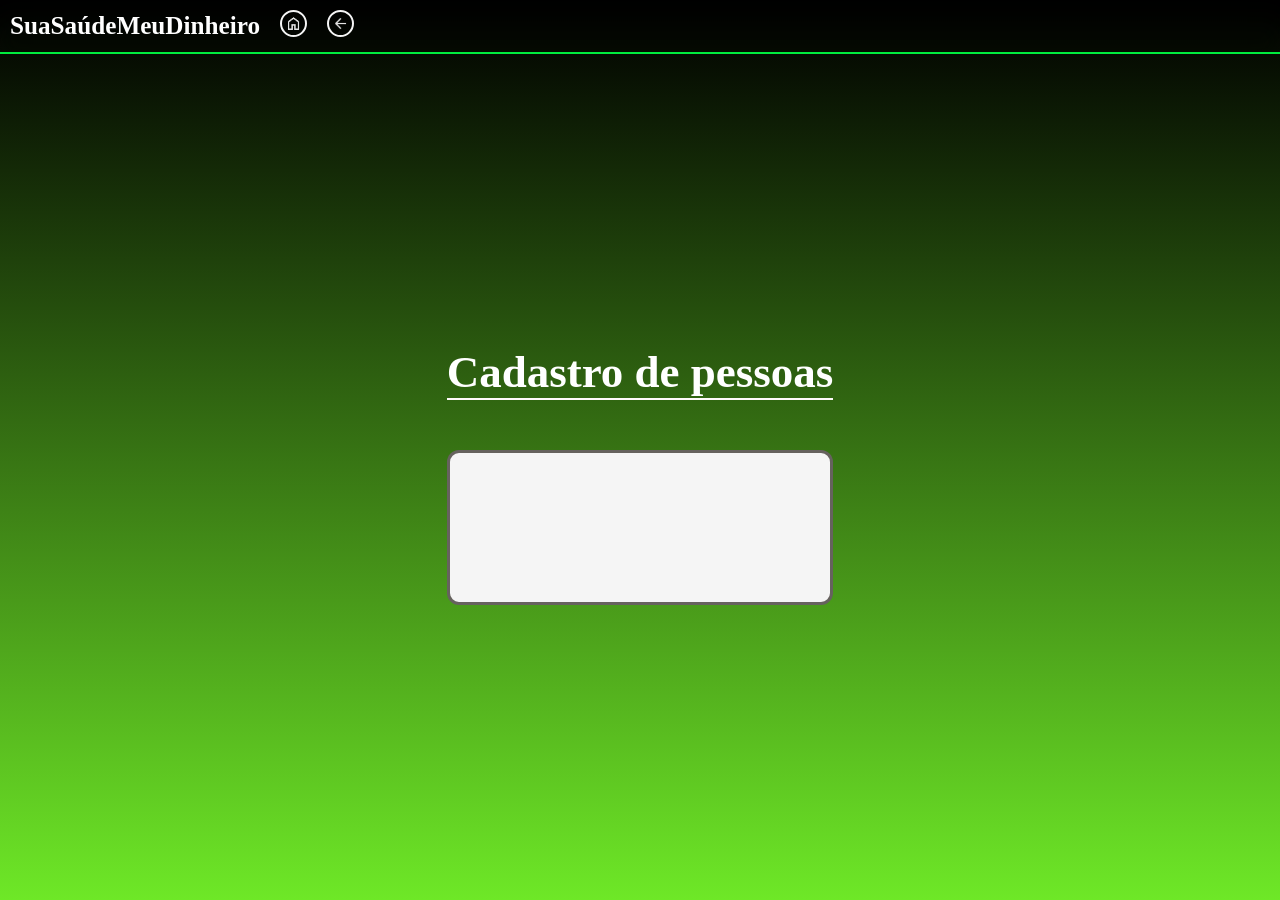
==== cadastroEnd5.html @ e1f7ab3c "Primeiro" ====
<!DOCTYPE html>
<html lang="en">
<head>
    <meta charset="UTF-8">
    <meta name="viewport" content="width=device-width, initial-scale=1.0">
    <link rel="stylesheet" href="cadastroEnd5.css">
    <title>Fim do Cadastro</title>
</head>
<body>
      <nav class="navBar">
        <div class="linksBack">
          <ul class="unListTitleLinks">
            <li>
              <h1 id="titleNavBar">SuaSaúdeMeuDinheiro</h1>
            </li>
            <li>
              <a href="DadosPessoais1.html" id="Back">
                  <img src="assets/homeIcon.png" id="imgback" alt="">
              </a>
            </li>
            <li>
              <a href="InformaçõesMédicas3.html" id="Back" style="text-decoration: none; color: whitesmoke;">
                  <img src="assets/arrow_back_24dp_E3E3E3_FILL0_wght400_GRAD0_opsz24.png" id="imgback" alt="" style="color: white;">
              </a> 
            </li>
          </ul>
        </div>
      </nav>
    <div style=" display: flex; flex-direction: column; box-sizing: border-box; margin: 0 auto; justify-content: center; align-items: center;">
         <h1 id="title">Cadastro de pessoas</h1>
        <section style="padding-bottom: 30px;">
        </section>
        <div class="container">
            <form action="" class="containerForm">
                <h1 style="display: flex; cursor: default; font-size: 27px; justify-content: center; align-items: center; padding-top: 0px; padding-bottom: 25px; border-bottom: 2px solid black; "></h1>
                <section style="display: flex; flex-direction: column; gap: 30px; padding-top: 30px;">
                  <section class="SectionFlexMain" style="display: flex; flex-direction: column; text-align: center; flex-wrap: wrap; flex: 4;">
            </form>
        </div>
    </div>
</body>
</html>
---- cadastroEnd5.css ----
* {
  font-family: 'Courier New', Courier, monospace;
  /* font-family: 'Times New Roman', Times, serif; */
  font-size: 18px;
  
  margin: 0;
  padding: 0;
  box-sizing: border-box;
}

input, select, textarea {
    width: 100%;
}

body {
    padding-top: 70px !important;
    margin: 0;
    min-height: 100vh;
    width: 100%;
   
    display: flex;
    align-items: center;    
    justify-content: center;
    box-sizing: border-box;
    background: #000000;
    background: linear-gradient(180deg, rgba(0, 0, 0, 1) 1%, rgba(110, 232, 39, 1) 100%);
}

.navBar {
  position: absolute;
  display: flex;
  z-index: 100;
  justify-content: space-between;
  box-sizing: border-box;
  align-items: center;
  left: 0;
  right: 0;
  top: 0;
  padding: 0px !important;
  height: 6%;
  min-height: 50px;
  width: 100% !important;
  gap: 1rem;

   background:
   radial-gradient(right,
     125% 125% at 50% 10%,
     #000000 10%,
     #00ff08 100%
   );
  backdrop-filter: blur(12px);
  border-bottom: 2px solid rgba(0, 255, 68, 0.924);
}

.unListTitleLinks {
  display: flex;
  gap: 20px;
  align-items: center;
  list-style: none;
}

#titleNavBar {
  font-family: fantasy;
  font-size: 1.4rem;
  text-align: center;
  color: white;
  cursor: default;
}

#title {
    font-family: fantasy;
    font-size: 5vh;
    color: white;
    border-bottom: 2px solid snow;
    text-align: center;
    cursor: default;
}

.linksBack {
    box-sizing: border-box;
    gap: 0px;
    left: 0;
    right: 0;
    top: 0;
    width: 100%;
    padding: 10px;
    border-radius: 100px;
    text-align: center;
}



#imgback {
    width: 1.5rem;
    padding: 2.9px;
    border-radius: 100px;
    border: 2px solid whitesmoke;

}

#imgback:hover{
    transform: scale(1.2);
    transition: 0.2s normal;
}

.SectionFlexMain {
    flex-direction: column;
    padding-bottom: 30px;
    border-bottom: 2px solid black; 
    gap: 30px;
    flex: 4; 
    gap: 3px;
}



.container {
    display: flex;
    box-sizing: border-box;
    padding: 30px;
    align-items: center;
    justify-content: center;
    margin: 20px;
    width: 100%;
    max-width: 800px;
    background-color: whitesmoke;
    border: 3px solid rgb(102, 98, 94);
    border-radius: 12px;
}


#inputFile {
    padding: 20px;
    border: 2px dashed darkgray;
    border-radius: 14px;
    background-color: rgb(230, 238, 231);
}

#inputFile:hover {
    transition: 0.3s ease;
    transform: scale(1.1);
    cursor: pointer;
}


.buttonPro {
    display: flex;
    padding: 23px;
    justify-content: right;
    align-items: right;
    text-align: right;
}

#buttonPro {
    background-color:
    radial-gradient(right,
     125% 125% at 50% 10%,
     #000000 40%,
     #33616f 100%
   );
}

a:hover{
    transform: scale(1.1);
    transition: 0.2s normal;
}
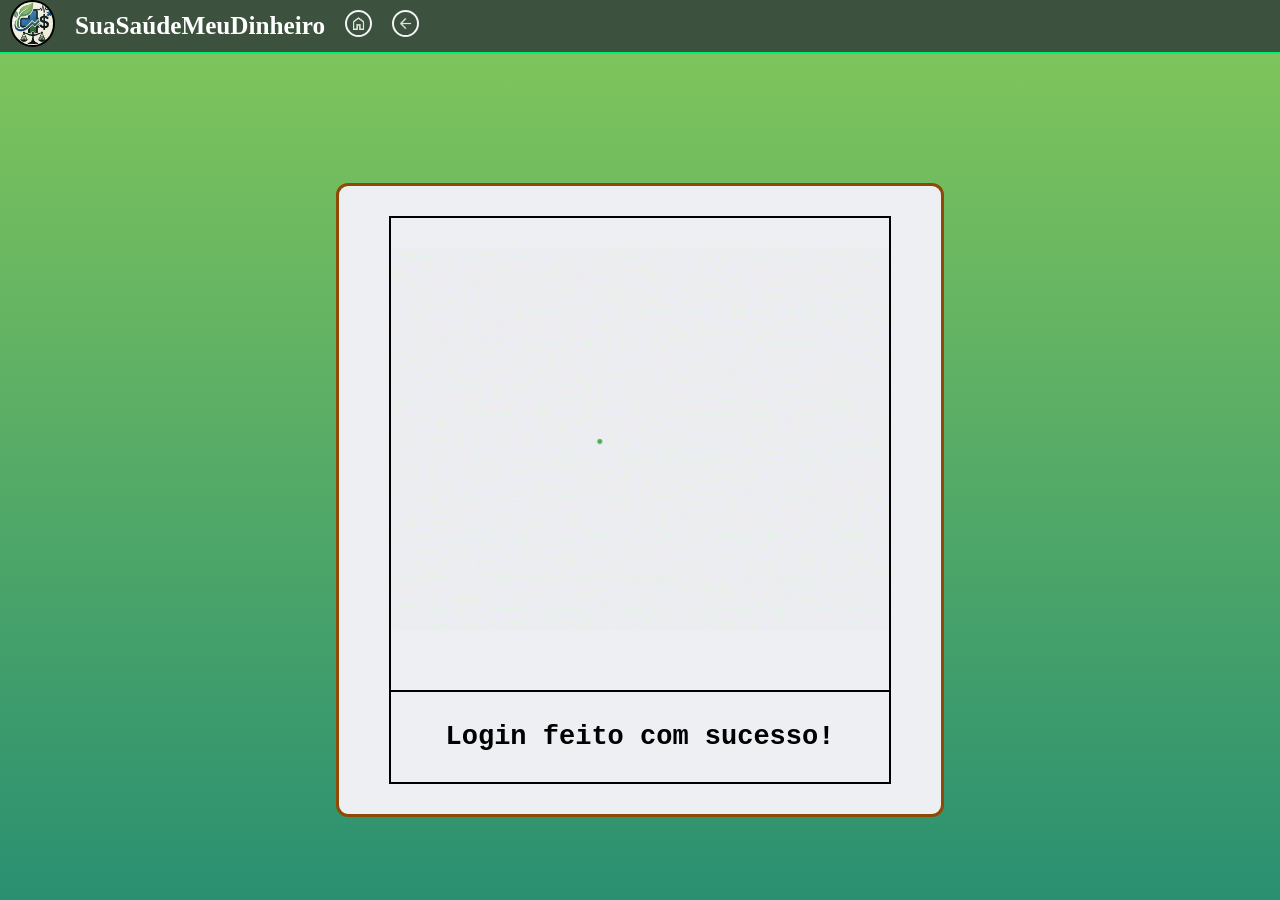
==== commit 45bc2697: "Correção de caminhos, cores e adição de novos elementos" ====
--- a/cadastroEnd5.html
+++ b/cadastroEnd5.html
@@ -11,15 +11,18 @@
         <div class="linksBack">
           <ul class="unListTitleLinks">
             <li>
+              <img src="assets/Logo.png" id="" alt="" style="width: 2.5rem; border-radius: 100%; border: 2px solid rgb(0, 0, 0);">
+            </li>
+            <li>
               <h1 id="titleNavBar">SuaSaúdeMeuDinheiro</h1>
             </li>
             <li>
-              <a href="DadosPessoais1.html" id="Back">
+              <a href="index.html" id="Back">
                   <img src="assets/homeIcon.png" id="imgback" alt="">
               </a>
             </li>
             <li>
-              <a href="InformaçõesMédicas3.html" id="Back" style="text-decoration: none; color: whitesmoke;">
+              <a href="Documentos4.html" id="Back" style="text-decoration: none; color: whitesmoke;">
                   <img src="assets/arrow_back_24dp_E3E3E3_FILL0_wght400_GRAD0_opsz24.png" id="imgback" alt="" style="color: white;">
               </a> 
             </li>
@@ -27,14 +30,15 @@
         </div>
       </nav>
     <div style=" display: flex; flex-direction: column; box-sizing: border-box; margin: 0 auto; justify-content: center; align-items: center;">
-         <h1 id="title">Cadastro de pessoas</h1>
         <section style="padding-bottom: 30px;">
         </section>
         <div class="container">
-            <form action="" class="containerForm">
-                <h1 style="display: flex; cursor: default; font-size: 27px; justify-content: center; align-items: center; padding-top: 0px; padding-bottom: 25px; border-bottom: 2px solid black; "></h1>
-                <section style="display: flex; flex-direction: column; gap: 30px; padding-top: 30px;">
-                  <section class="SectionFlexMain" style="display: flex; flex-direction: column; text-align: center; flex-wrap: wrap; flex: 4;">
+            <form action="" class="containerForm" style="border: 2px solid black;">
+              <section style="display: flex; flex-direction: column; gap: 30px; padding-top: 30px;">
+                <img src="assets/icegif-725.gif" style="width: 100%; margin: 0 auto;" alt="">
+                <section class="SectionFlexMain" style="display: flex; flex-direction: column; text-align: center; flex-wrap: wrap; flex: 4;">
+                </section>
+                  <h1 style="display: flex; cursor: default; font-size: 27px; justify-content: center; align-items: center;  ">Login feito com sucesso!<h1>
             </form>
         </div>
     </div>
--- a/cadastroEnd5.css
+++ b/cadastroEnd5.css
@@ -23,7 +23,7 @@
     justify-content: center;
     box-sizing: border-box;
     background: #000000;
-    background: linear-gradient(180deg, rgba(0, 0, 0, 1) 1%, rgba(110, 232, 39, 1) 100%);
+    background: linear-gradient(180deg,  rgb(131, 199, 91) 1%, rgb(42, 144, 113)  100%);
 }
 
 .navBar {
@@ -41,15 +41,8 @@
   min-height: 50px;
   width: 100% !important;
   gap: 1rem;
-
-   background:
-   radial-gradient(right,
-     125% 125% at 50% 10%,
-     #000000 10%,
-     #00ff08 100%
-   );
-  backdrop-filter: blur(12px);
-  border-bottom: 2px solid rgba(0, 255, 68, 0.924);
+  background-color: #3c523e;
+  border-bottom: 2px solid rgba(0, 255, 119, 0.924);
 }
 
 .unListTitleLinks {
@@ -123,8 +116,8 @@
     margin: 20px;
     width: 100%;
     max-width: 800px;
-    background-color: whitesmoke;
-    border: 3px solid rgb(102, 98, 94);
+    background-color: #EDEFF2;
+    border: 3px solid rgb(143, 73, 4);
     border-radius: 12px;
 }
 
@@ -162,5 +155,10 @@
 
 a:hover{
     transform: scale(1.1);
-    transition: 0.2s normal;
-}+    transition: 0.2s ease;
+}
+
+#saveButton:hover{
+    transform: scale(1.1);
+    transition: 0.2s ease;
+}
